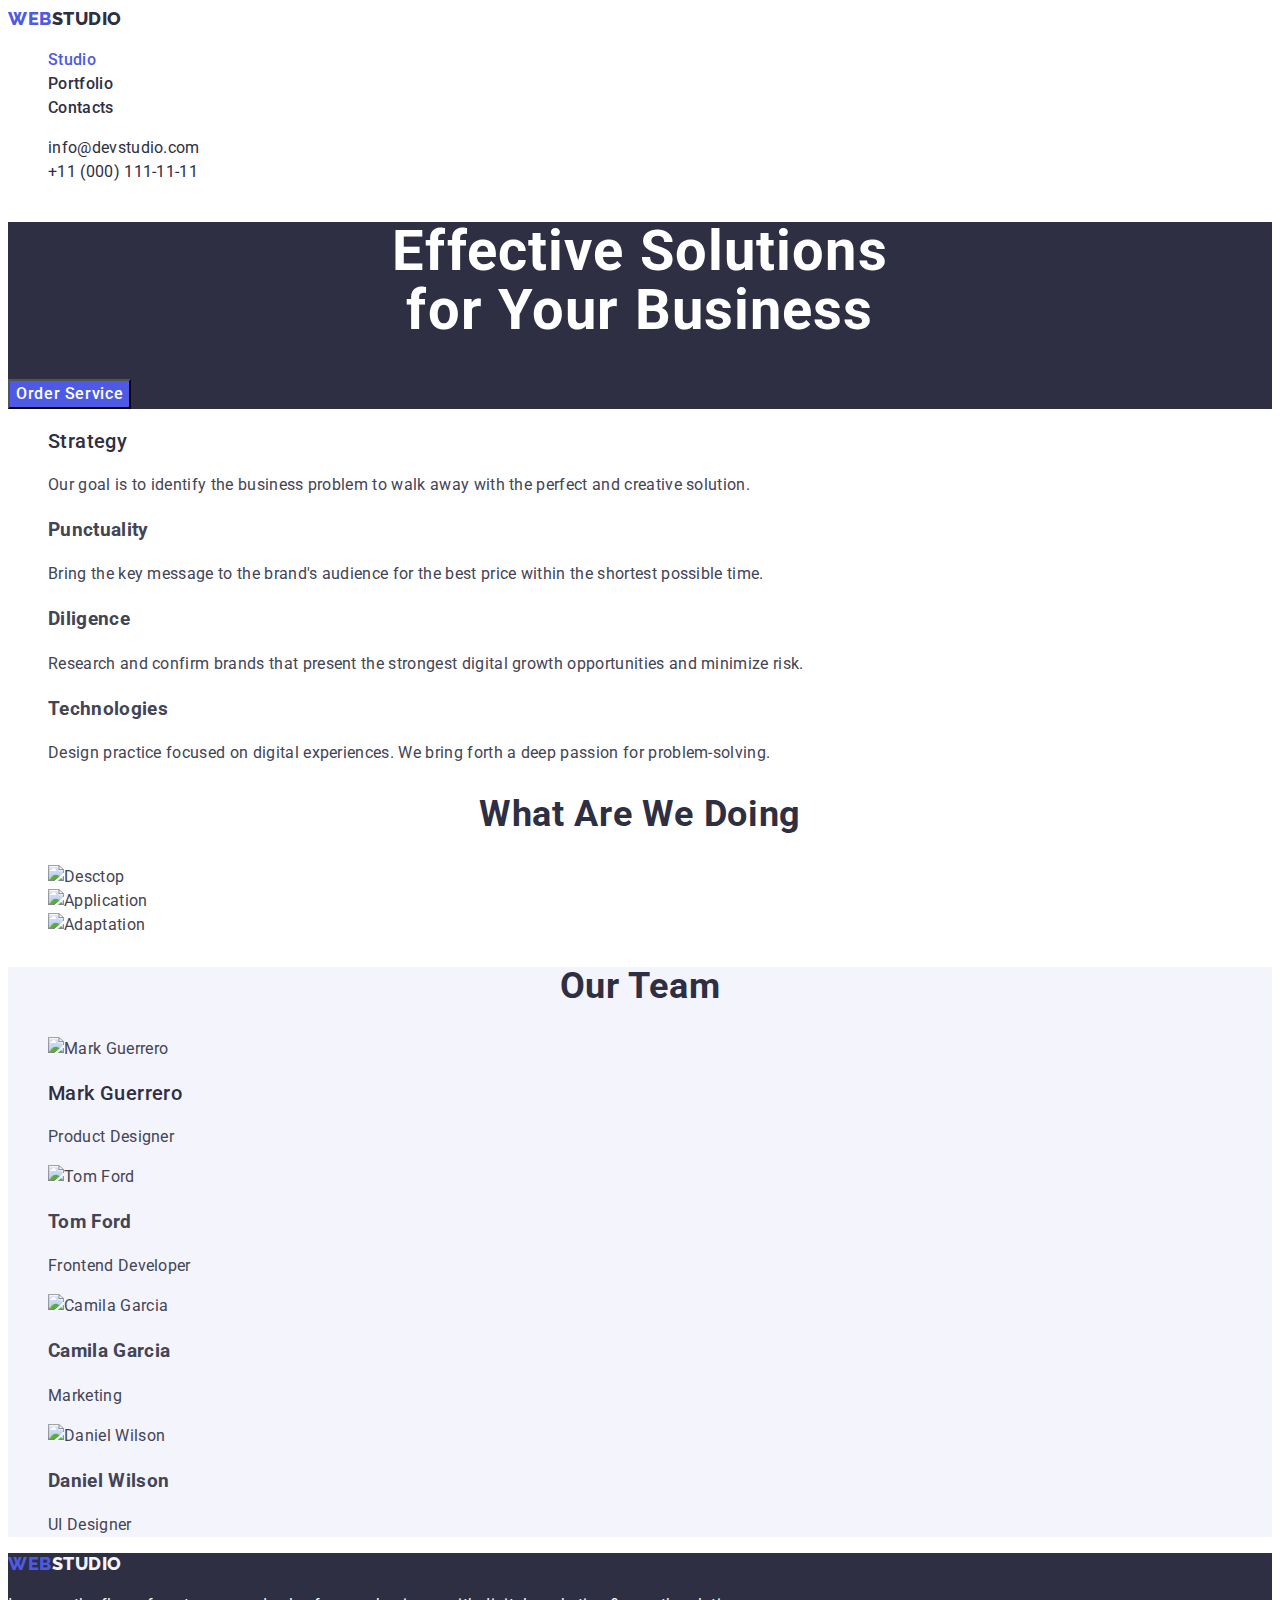
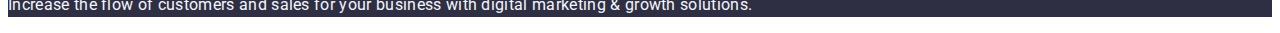
==== index.html @ c886bf20 "major edits" ====
<!DOCTYPE html>

<html lang="en">
  <head>
    <meta charset="UTF-8" />
    <meta name="viewport" content="width=device-width, initial-scale=1.0" />
    <meta http-equiv="X-UA-Compatible" content="IE=edge" />
    <title>WebStudio</title>
    <link rel="stylesheet" href="./css/styles.css" />
    <link rel="preconnect" href="https://fonts.googleapis.com" />
    <link rel="preconnect" href="https://fonts.gstatic.com" crossorigin />
    <link
      href="https://fonts.googleapis.com/css2?family=Raleway:wght@800&family=Roboto:wght@400;500;700&display=swap"
      rel="stylesheet"
    />
  </head>
  <body>
    <!-- Header section -->
    <header class="site-header">
      <nav class="site-nav">
        <a href="./index.html" class="site-logo" class="link">
          <span class="logo-brand-color">Web</span>Studio
        </a>
        <ul class="list">
          <li class="page-studio">
            <a href="./index.html" class="link" id="active-page">Studio</a>
          </li>
          <li class="page-portfolio">
            <a href="./portfolio.html" class="link">Portfolio</a>
          </li>
          <li class="page-contacts"><a href="" class="link">Contacts</a></li>
        </ul>
      </nav>
      <address class="company-contacts">
        <ul class="list">
          <li class="mail">
            <a href="mailto:info@devstudio.com" class="link"
              >info@devstudio.com</a
            >
          </li>
          <li class="phone">
            <a href="tel:+110001111111" class="link">+11 (000) 111-11-11</a>
          </li>
        </ul>
      </address>
    </header>
    <main>
      <!-- Hero section -->
      <section class="hero">
        <h1 class="display-header">
          Effective Solutions <br />
          for Your Business
        </h1>
        <button type="button" class="cta-button">Order Service</button>
      </section>
      <!-- Benefits section -->
      <section class="benefits">
        <h2 hidden class="section-header">Our Benefits</h2>
        <ul class="list">
          <li>
            <h3 class="card-header">Strategy</h3>
            <p class="body-text">
              Our goal is to identify the business problem to walk away with the
              perfect and creative solution.
            </p>
          </li>
          <li>
            <h3>Punctuality</h3>
            <p>
              Bring the key message to the brand's audience for the best price
              within the shortest possible time.
            </p>
          </li>
          <li>
            <h3>Diligence</h3>
            <p>
              Research and confirm brands that present the strongest digital
              growth opportunities and minimize risk.
            </p>
          </li>
          <li>
            <h3>Technologies</h3>
            <p>
              Design practice focused on digital experiences. We bring forth a
              deep passion for problem-solving.
            </p>
          </li>
        </ul>
      </section>
      <!-- Services section -->
      <section class="our-doing">
        <h2 class="section-header">What are we doing</h2>
        <ul class="list">
          <li>
            <img
              width="360"
              height="300"
              src="./images/service/desctop.jpg"
              alt="Desctop"
            />
          </li>
          <li>
            <img
              width="360"
              height="300"
              src="./images/service/application.jpg"
              alt="Application"
            />
          </li>
          <li>
            <img
              width="360"
              height="300"
              src="./images/service/adaptation.jpg"
              alt="Adaptation"
            />
          </li>
        </ul>
      </section>
      <!-- Team section -->
      <section class="team">
        <h2 class="section-header">Our Team</h2>
        <ul class="list">
          <li class="teammate">
            <img
              width="264"
              height="260"
              src="./images/team/mark-guerrero.jpg"
              alt="Mark Guerrero"
            />
            <h3 class="card-header">Mark Guerrero</h3>
            <p class="body-text">Product Designer</p>
          </li>
          <li class="teammate">
            <img
              width="264"
              height="260"
              src="./images/team/tom-ford.jpg"
              alt="Tom Ford"
            />
            <h3>Tom Ford</h3>
            <p>Frontend Developer</p>
          </li>
          <li class="teammate">
            <img
              width="264"
              height="260"
              src="./images/team/camila-garcia.jpg"
              alt="Camila Garcia"
            />
            <h3>Camila Garcia</h3>
            <p>Marketing</p>
          </li>
          <li class="teammate">
            <img
              width="264"
              height="260"
              src="./images/team/daniel-wilson.jpg"
              alt="Daniel Wilson"
            />
            <h3>Daniel Wilson</h3>
            <p>UI Designer</p>
          </li>
        </ul>
      </section>
    </main>
    <!-- Footer section -->
    <footer class="site-footer">
      <a href="./index.html" class="site-logo">
        <span class="logo-brand-color">Web</span>Studio
      </a>
      <p class="footer-slogan">
        Increase the flow of customers and sales for your business with digital
        marketing & growth solutions.
      </p>
    </footer>
  </body>
</html>
---- css/styles.css ----
/* ========== VAR ========== */
:root {
  --primary-color: #4d5ae5;
  --pressed-color: #404bbf;
  --dark-color: #2e2f42;
  --subtle-text-color: #8e8f99;
  --white: #ffffff;
  --accent-color: #e7e9fc;
  --light-background-color: #f4f4fd;
  --primary-font: 'Roboto', sans-serif;
}
/* ========== /VAR ========== */

/* ========== COMMON ========== */
body {
  font-family: var(--primary-font);
  font-size: 16px;
  font-weight: 400;
  line-height: 1.5;
  letter-spacing: 0.32px;
  font-style: normal;
  color: #434455;
  background-color: var(--white);
}

.list {
  list-style-type: none;
}

.team {
  background-color: var(--light-background-color);
}

.hero {
  background-color: var(--dark-color);
}
/* ========== /COMMON ========== */

/* ========== NAVIGATION ========== */
.site-nav {
  font-weight: 500;
}

.link {
  text-decoration: none;
  color: var(--dark-color);
}

#active-page {
  color: var(--primary-color);
}
/* ========== /NAVIGATION ========== */

/* ========== LOGO ========== */
.site-logo {
  text-decoration: none;
  color: var(--dark-color);
  font-family: 'Raleway', sans-serif;
  font-size: 18px;
  font-weight: 800;
  line-height: 1.17;
  letter-spacing: 0.54px;
  text-transform: uppercase;
}

.logo-brand-color {
  color: var(--primary-color);
}
/* ========== /LOGO ========== */

/* ========== ADDRESS ========== */
.company-contacts {
  font-style: normal;
}
/* ========== /ADDRESS ========== */

/* ========== HEADERS ========== */
.display-header {
  color: var(--white);
  text-align: center;
  font-size: 56px;
  font-weight: 700;
  line-height: 1.07;
  letter-spacing: 1.12px;
}

.section-header {
  color: var(--dark-color);
  text-align: center;
  font-size: 36px;
  font-weight: 700;
  line-height: 1.11;
  letter-spacing: 0.72px;
  text-transform: capitalize;
}

.card-header {
  color: var(--dark-color);
  font-size: 20px;
  font-weight: 500;
  line-height: 1.2;
  letter-spacing: 0.4px;
}
/* ========== /HEADERS ========== */

/* ========== BUTTONS ========== */
.cta-button {
  /* Button Frame */
  background-color: var(--primary-color);
  /* Button Text */
  cursor: pointer;
  color: var(--white);
  font-family: var(--primary-font);
  font-size: 16px;
  font-style: normal;
  font-weight: 500;
  line-height: 1.5;
  letter-spacing: 0.64px;
}

.cta-button:hover,
.cta-button:focus {
  background-color: var(--pressed-color);
}

.filter-button {
  /* Button Frame */
  border: 1px solid var(--accent-color);
  background-color: var(--light-background-color);
  /* Button Text */
  color: var(--primary-color);
  text-align: center;
  letter-spacing: 0.64px;
}
/* ========== /BUTTONS ========== */

/* ========== CARDS ========== */
.team-list .teammate {
  background-color: var(--white);
}

.list .project {
  border: 1px solid var(--accent-color);
  background: var(--white);
}
/* ========== /CARDS ========== */

/* ========== FOOTER ========== */
.site-footer {
  background-color: var(--dark-color);
}

.footer-slogan,
.site-footer .site-logo {
  color: var(--light-background-color);
}
/* ========== /FOOTER ========== */
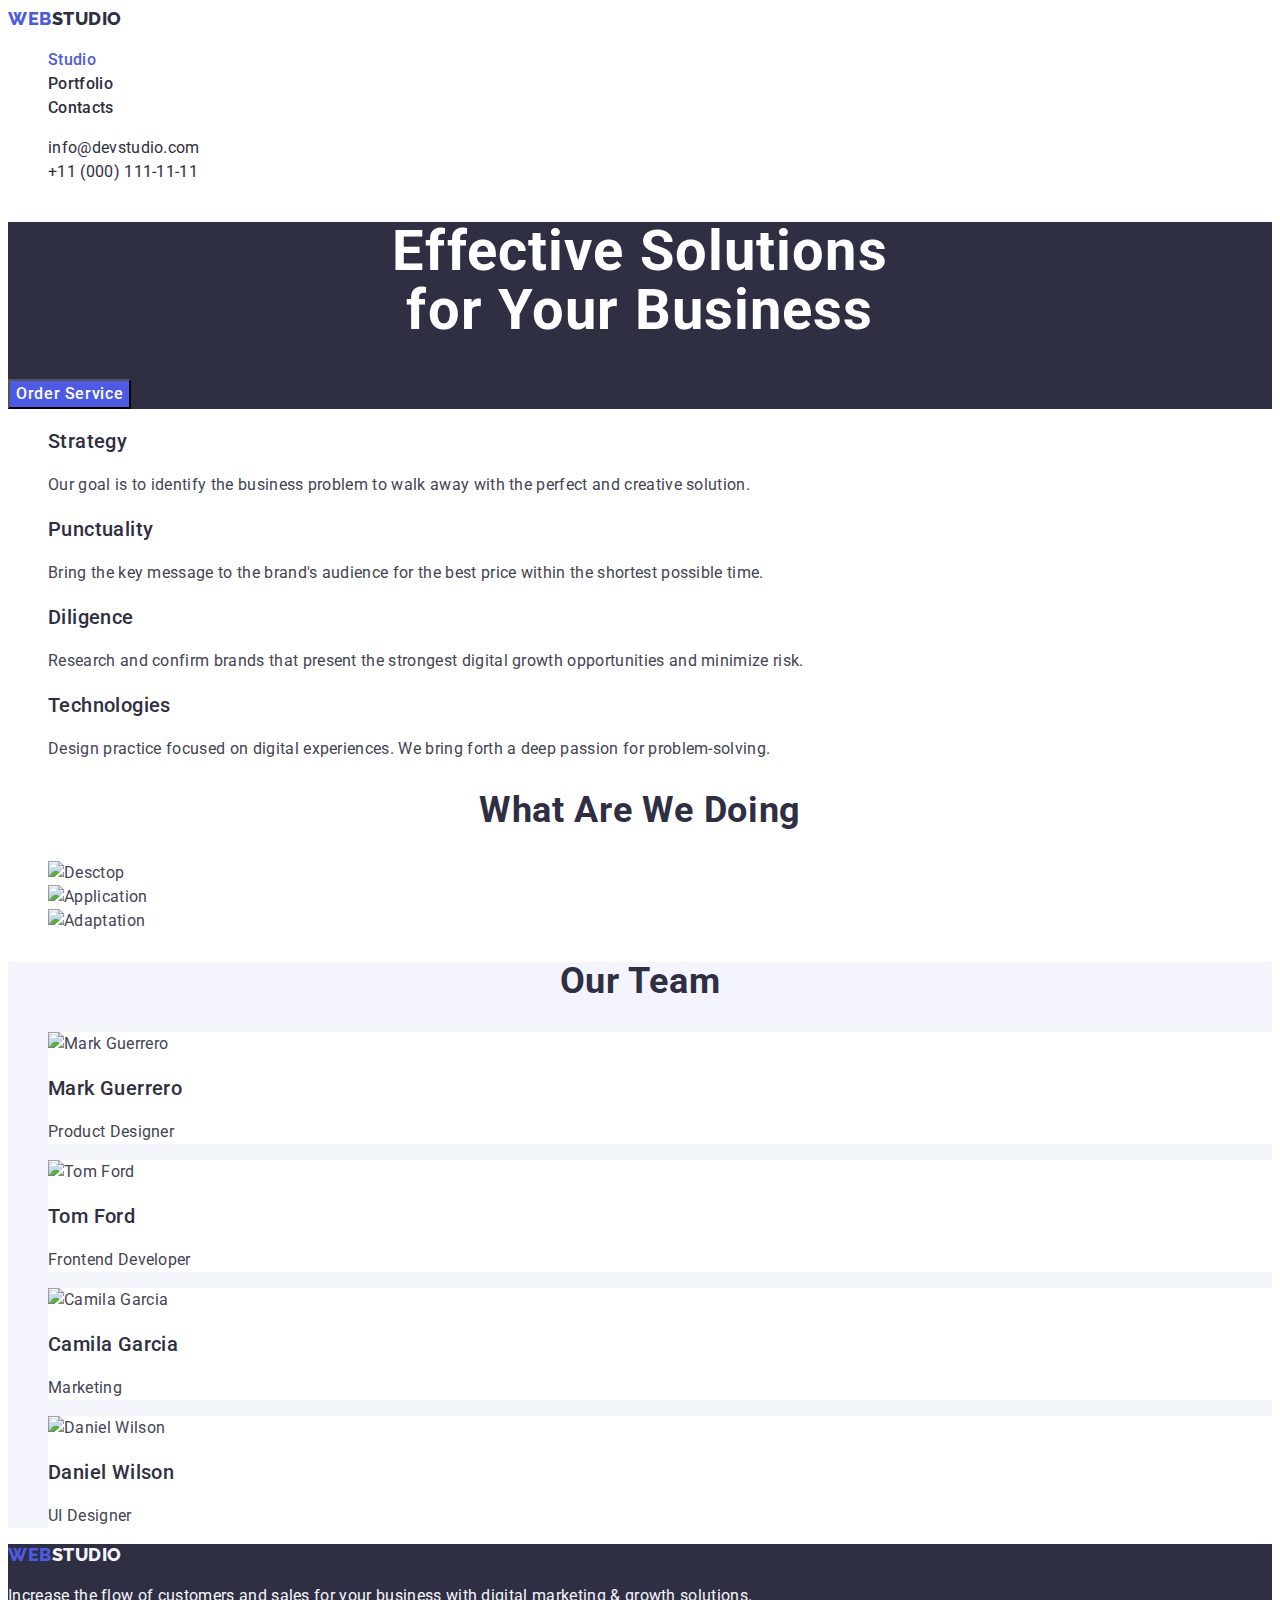
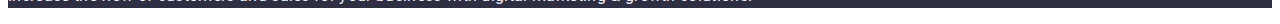
==== commit c8482896: "first review" ====
--- a/index.html
+++ b/index.html
@@ -18,28 +18,34 @@
     <!-- Header section -->
     <header class="site-header">
       <nav class="site-nav">
-        <a href="./index.html" class="site-logo" class="link">
-          <span class="logo-brand-color">Web</span>Studio
+        <a href="./index.html" class="link site-logo">
+          Web<span class="second-color-header">Studio</span>
         </a>
         <ul class="list">
           <li class="page-studio">
-            <a href="./index.html" class="link" id="active-page">Studio</a>
+            <a href="./index.html" class="link link-to" id="active-page">
+              Studio
+            </a>
           </li>
           <li class="page-portfolio">
-            <a href="./portfolio.html" class="link">Portfolio</a>
+            <a href="./portfolio.html" class="link link-to">Portfolio</a>
           </li>
-          <li class="page-contacts"><a href="" class="link">Contacts</a></li>
+          <li class="page-contacts">
+            <a href="" class="link link-to">Contacts</a>
+          </li>
         </ul>
       </nav>
       <address class="company-contacts">
         <ul class="list">
           <li class="mail">
-            <a href="mailto:info@devstudio.com" class="link"
+            <a href="mailto:info@devstudio.com" class="link contact"
               >info@devstudio.com</a
             >
           </li>
           <li class="phone">
-            <a href="tel:+110001111111" class="link">+11 (000) 111-11-11</a>
+            <a href="tel:+110001111111" class="link contact"
+              >+11 (000) 111-11-11</a
+            >
           </li>
         </ul>
       </address>
@@ -57,30 +63,30 @@
       <section class="benefits">
         <h2 hidden class="section-header">Our Benefits</h2>
         <ul class="list">
-          <li>
-            <h3 class="card-header">Strategy</h3>
-            <p class="body-text">
+          <li class="card-benefit">
+            <h3 class="benefit-header">Strategy</h3>
+            <p class="benefit-text">
               Our goal is to identify the business problem to walk away with the
               perfect and creative solution.
             </p>
           </li>
-          <li>
-            <h3>Punctuality</h3>
-            <p>
+          <li class="card-benefit">
+            <h3 class="benefit-header">Punctuality</h3>
+            <p class="benefit-text">
               Bring the key message to the brand's audience for the best price
               within the shortest possible time.
             </p>
           </li>
-          <li>
-            <h3>Diligence</h3>
-            <p>
+          <li class="card-benefit">
+            <h3 class="benefit-header">Diligence</h3>
+            <p class="benefit-text">
               Research and confirm brands that present the strongest digital
               growth opportunities and minimize risk.
             </p>
           </li>
-          <li>
-            <h3>Technologies</h3>
-            <p>
+          <li class="card-benefit">
+            <h3 class="benefit-header">Technologies</h3>
+            <p class="benefit-text">
               Design practice focused on digital experiences. We bring forth a
               deep passion for problem-solving.
             </p>
@@ -91,7 +97,7 @@
       <section class="our-doing">
         <h2 class="section-header">What are we doing</h2>
         <ul class="list">
-          <li>
+          <li class="card-doing">
             <img
               width="360"
               height="300"
@@ -99,7 +105,7 @@
               alt="Desctop"
             />
           </li>
-          <li>
+          <li class="card-doing">
             <img
               width="360"
               height="300"
@@ -107,7 +113,7 @@
               alt="Application"
             />
           </li>
-          <li>
+          <li class="card-doing">
             <img
               width="360"
               height="300"
@@ -128,8 +134,8 @@
               src="./images/team/mark-guerrero.jpg"
               alt="Mark Guerrero"
             />
-            <h3 class="card-header">Mark Guerrero</h3>
-            <p class="body-text">Product Designer</p>
+            <h3 class="teammate-name">Mark Guerrero</h3>
+            <p class="teammate-position">Product Designer</p>
           </li>
           <li class="teammate">
             <img
@@ -138,8 +144,8 @@
               src="./images/team/tom-ford.jpg"
               alt="Tom Ford"
             />
-            <h3>Tom Ford</h3>
-            <p>Frontend Developer</p>
+            <h3 class="teammate-name">Tom Ford</h3>
+            <p class="teammate-position">Frontend Developer</p>
           </li>
           <li class="teammate">
             <img
@@ -148,8 +154,8 @@
               src="./images/team/camila-garcia.jpg"
               alt="Camila Garcia"
             />
-            <h3>Camila Garcia</h3>
-            <p>Marketing</p>
+            <h3 class="teammate-name">Camila Garcia</h3>
+            <p class="teammate-position">Marketing</p>
           </li>
           <li class="teammate">
             <img
@@ -158,16 +164,16 @@
               src="./images/team/daniel-wilson.jpg"
               alt="Daniel Wilson"
             />
-            <h3>Daniel Wilson</h3>
-            <p>UI Designer</p>
+            <h3 class="teammate-name">Daniel Wilson</h3>
+            <p class="teammate-position">UI Designer</p>
           </li>
         </ul>
       </section>
     </main>
     <!-- Footer section -->
     <footer class="site-footer">
-      <a href="./index.html" class="site-logo">
-        <span class="logo-brand-color">Web</span>Studio
+      <a href="./index.html" class="link site-logo">
+        Web<span class="second-color-footer">Studio</span>
       </a>
       <p class="footer-slogan">
         Increase the flow of customers and sales for your business with digital
--- a/css/styles.css
+++ b/css/styles.css
@@ -41,6 +41,11 @@
   font-weight: 500;
 }
 
+.link-to:hover,
+.link-to:focus {
+  color: var(--pressed-color);
+}
+
 .link {
   text-decoration: none;
   color: var(--dark-color);
@@ -54,7 +59,7 @@
 /* ========== LOGO ========== */
 .site-logo {
   text-decoration: none;
-  color: var(--dark-color);
+  color: var(--primary-color);
   font-family: 'Raleway', sans-serif;
   font-size: 18px;
   font-weight: 800;
@@ -63,14 +68,23 @@
   text-transform: uppercase;
 }
 
-.logo-brand-color {
-  color: var(--primary-color);
+.second-color-header {
+  color: var(--dark-color);
+}
+
+.second-color-footer {
+  color: var(--light-background-color);
 }
 /* ========== /LOGO ========== */
 
 /* ========== ADDRESS ========== */
 .company-contacts {
   font-style: normal;
+}
+
+.contact:hover,
+.contact:focus {
+  color: var(--pressed-color);
 }
 /* ========== /ADDRESS ========== */
 
@@ -94,7 +108,9 @@
   text-transform: capitalize;
 }
 
-.card-header {
+.benefit-header,
+.teammate-name,
+.project-name {
   color: var(--dark-color);
   font-size: 20px;
   font-weight: 500;
@@ -104,18 +120,22 @@
 /* ========== /HEADERS ========== */
 
 /* ========== BUTTONS ========== */
-.cta-button {
-  /* Button Frame */
-  background-color: var(--primary-color);
-  /* Button Text */
-  cursor: pointer;
-  color: var(--white);
+button {
   font-family: var(--primary-font);
   font-size: 16px;
   font-style: normal;
   font-weight: 500;
   line-height: 1.5;
   letter-spacing: 0.64px;
+  text-align: center;
+  cursor: pointer;
+}
+
+.cta-button {
+  /* Button Frame */
+  background-color: var(--primary-color);
+  /* Button Text */
+  color: var(--white);
 }
 
 .cta-button:hover,
@@ -129,13 +149,17 @@
   background-color: var(--light-background-color);
   /* Button Text */
   color: var(--primary-color);
-  text-align: center;
-  letter-spacing: 0.64px;
+}
+
+.filter-button:hover,
+.filter-button:focus {
+  color: var(--white);
+  background-color: var(--pressed-color);
 }
 /* ========== /BUTTONS ========== */
 
 /* ========== CARDS ========== */
-.team-list .teammate {
+.teammate {
   background-color: var(--white);
 }
 
@@ -150,8 +174,7 @@
   background-color: var(--dark-color);
 }
 
-.footer-slogan,
-.site-footer .site-logo {
+.footer-slogan {
   color: var(--light-background-color);
 }
 /* ========== /FOOTER ========== */
